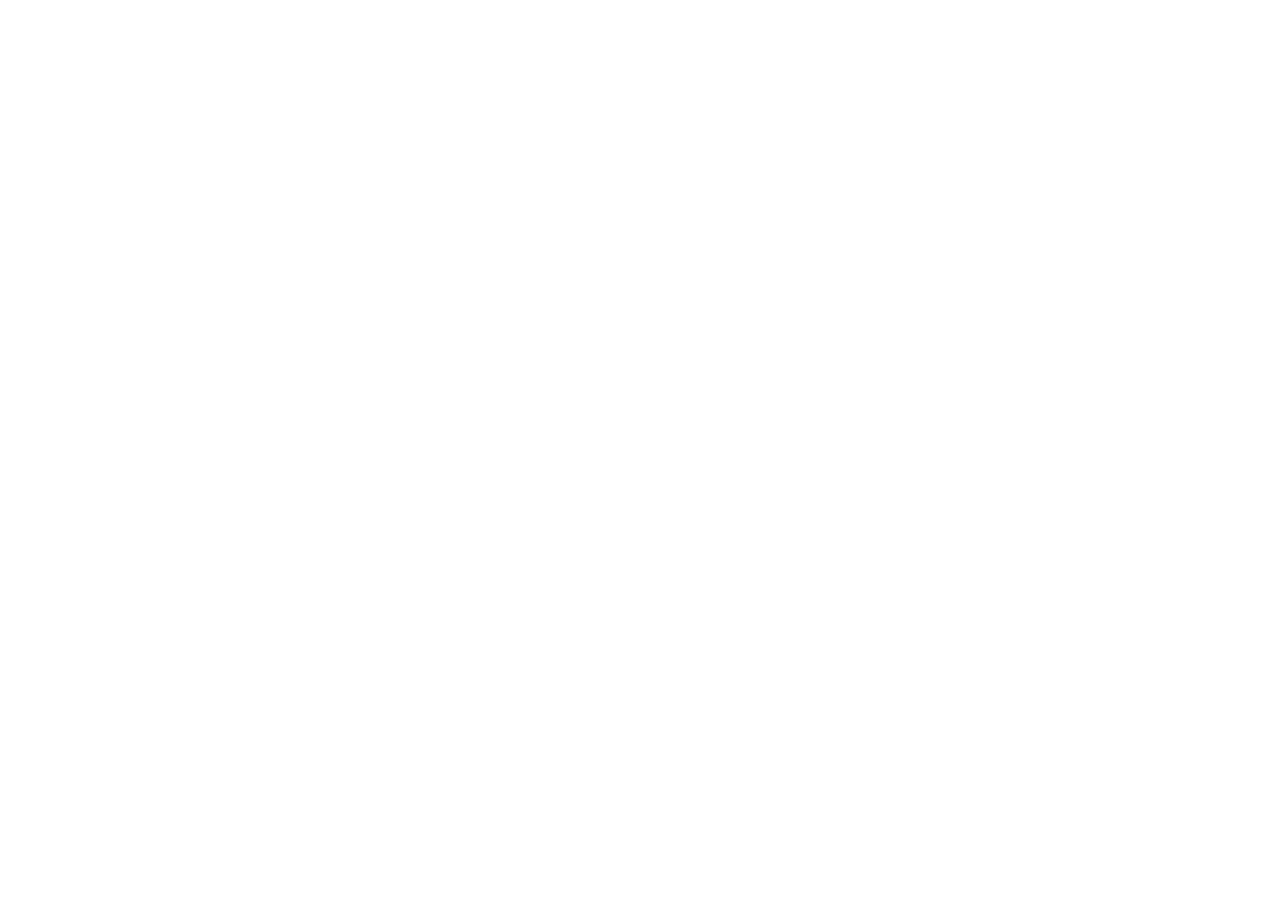
==== TP1/index.html @ e8b85199 "Estructura" ====
<!DOCTYPE html>
<html lang="es">
<head>
    <meta charset="UTF-8">
    <meta name="viewport" content="width=device-width, initial-scale=1.0">
    <link rel="stylesheet" href="css/index.css">
    <title>Página principal</title>
</head>
<body>
    
</body>
</html>
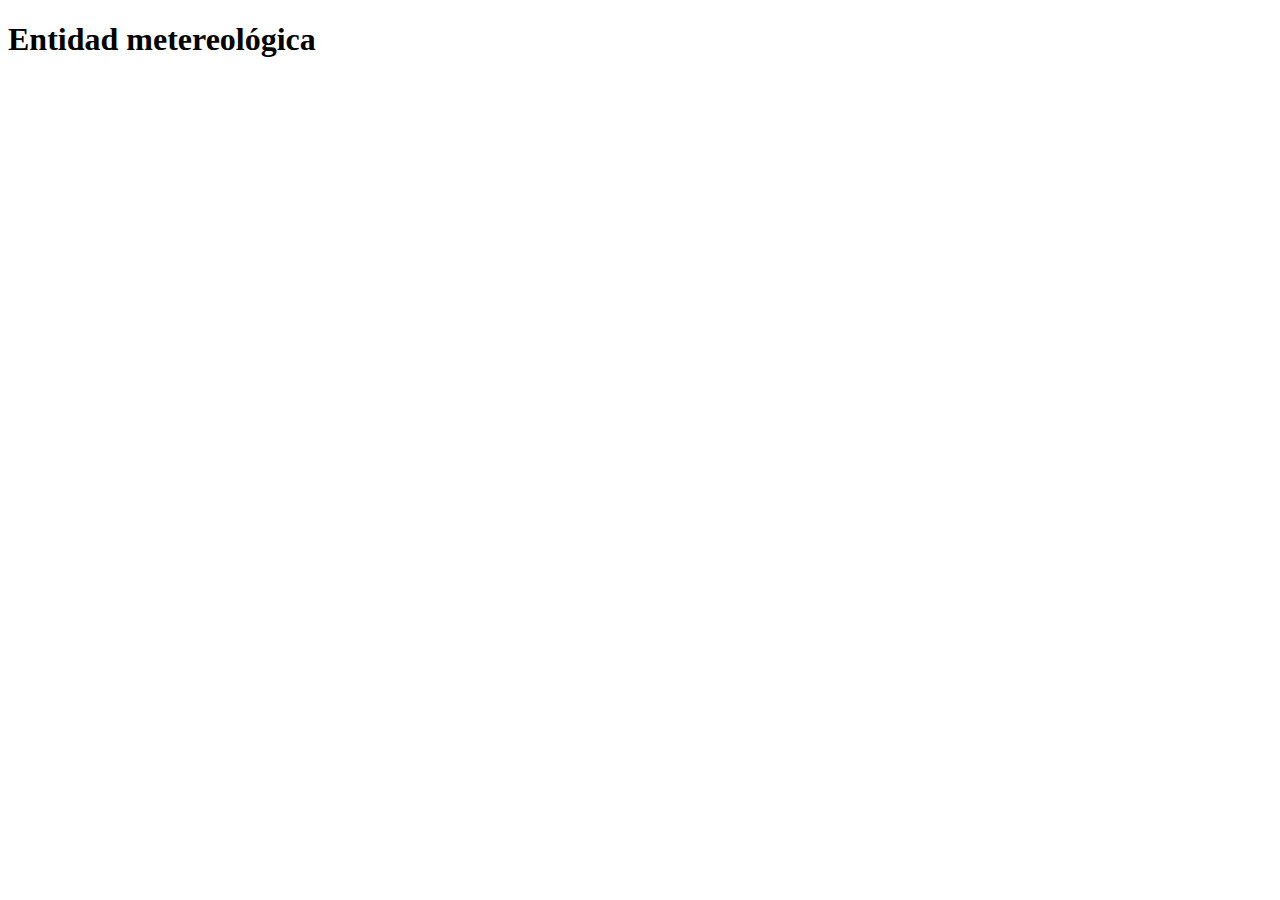
==== commit 3a123f11: "Agregue título" ====
--- a/TP1/index.html
+++ b/TP1/index.html
@@ -1,12 +1,12 @@
-<!DOCTYPE html>
-<html lang="es">
-<head>
-    <meta charset="UTF-8">
-    <meta name="viewport" content="width=device-width, initial-scale=1.0">
-    <link rel="stylesheet" href="css/index.css">
-    <title>Página principal</title>
-</head>
-<body>
-    
-</body>
+<!DOCTYPE html>
+<html lang="es">
+<head>
+    <meta charset="UTF-8">
+    <meta name="viewport" content="width=device-width, initial-scale=1.0">
+    <link rel="stylesheet" href="css/index.css">
+    <title>Página principal</title>
+</head>
+<body>
+    <h1>Entidad metereológica</h1>
+</body>
 </html>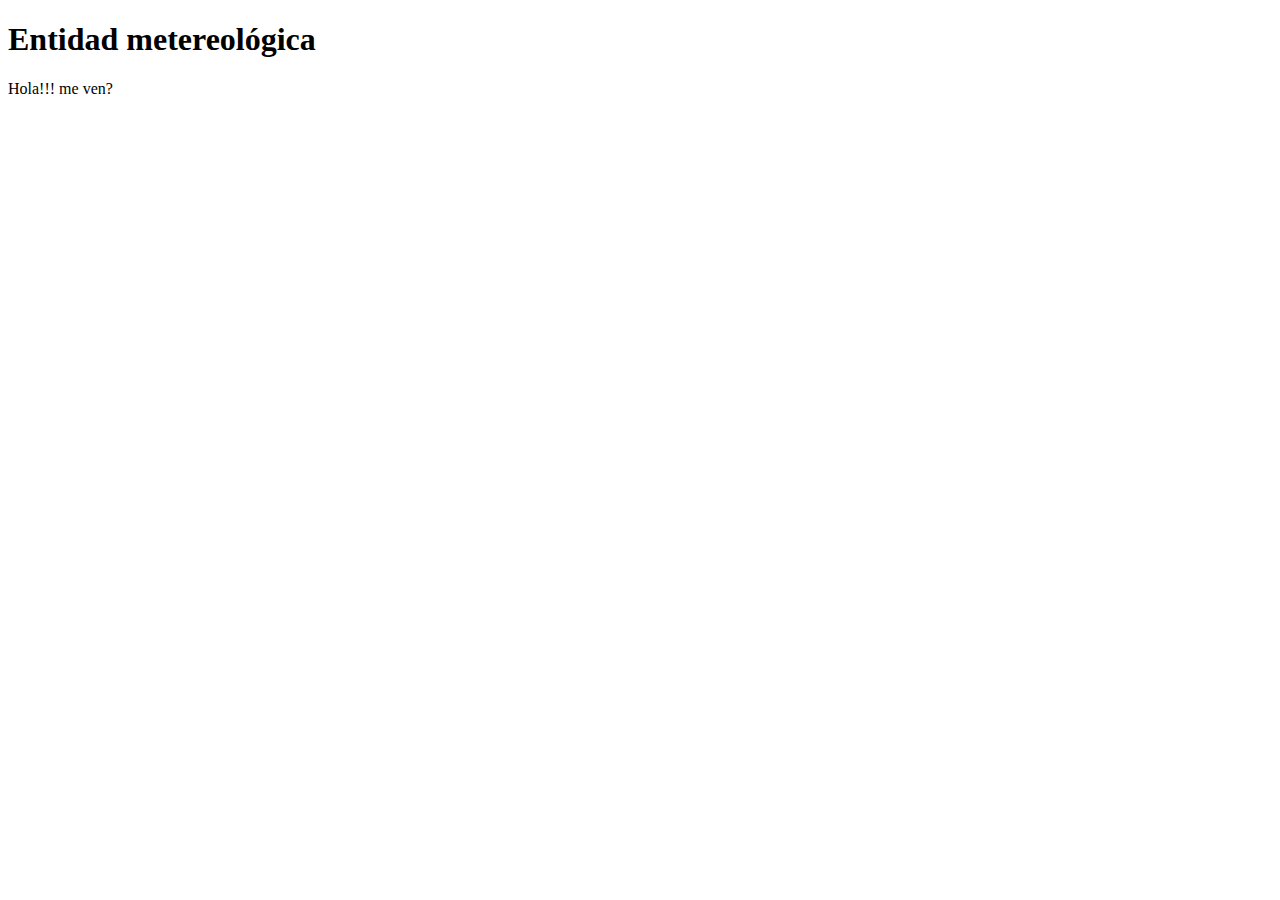
==== commit df417f3d: "Update index.html" ====
--- a/TP1/index.html
+++ b/TP1/index.html
@@ -8,5 +8,6 @@
 </head>
 <body>
     <h1>Entidad metereológica</h1>
+    <p> Hola!!! me ven?</p>
 </body>
-</html>+</html>
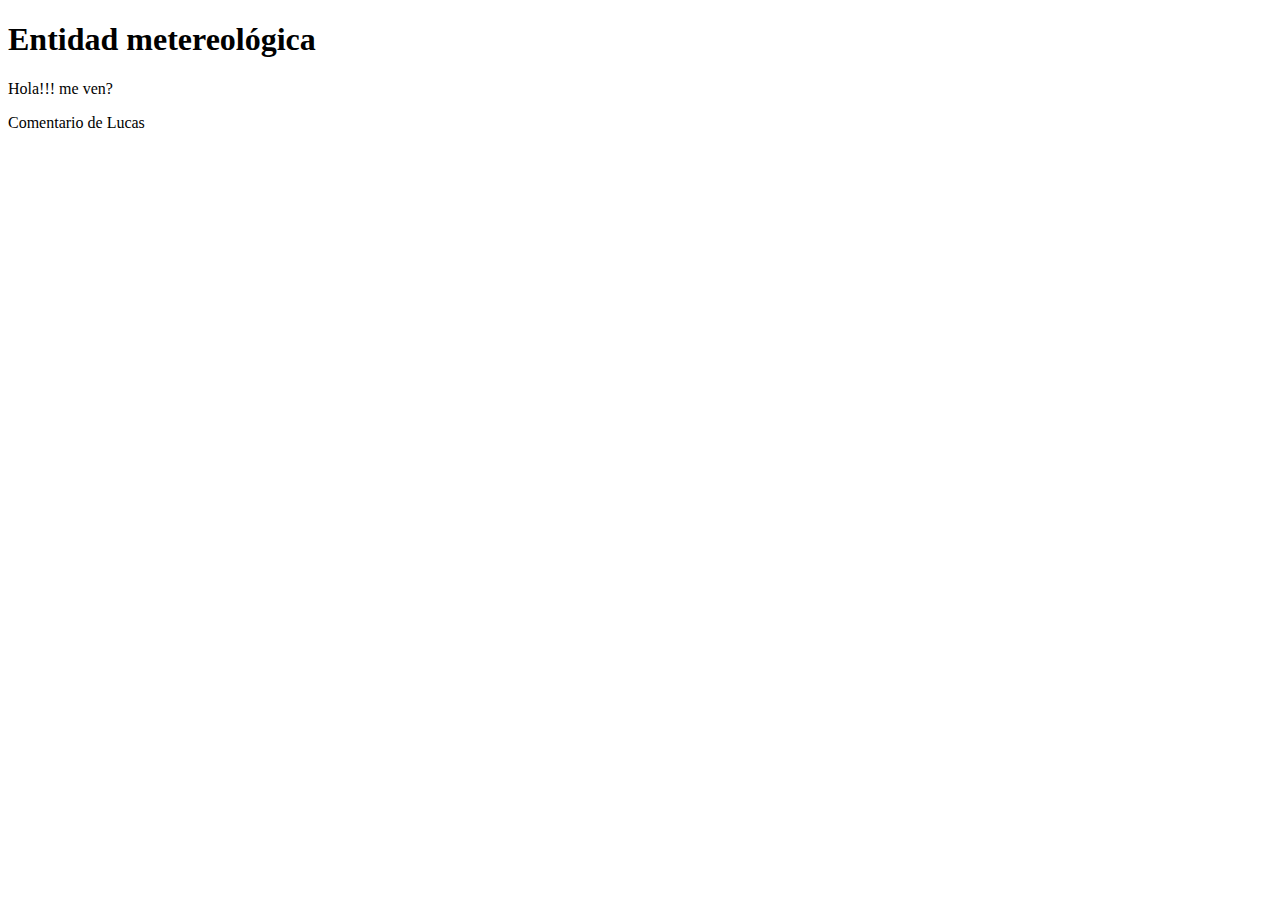
==== commit b881264f: "Update index.html" ====
--- a/TP1/index.html
+++ b/TP1/index.html
@@ -9,5 +9,6 @@
 <body>
     <h1>Entidad metereológica</h1>
     <p> Hola!!! me ven?</p>
+    <p>Comentario de Lucas</p>
 </body>
 </html>
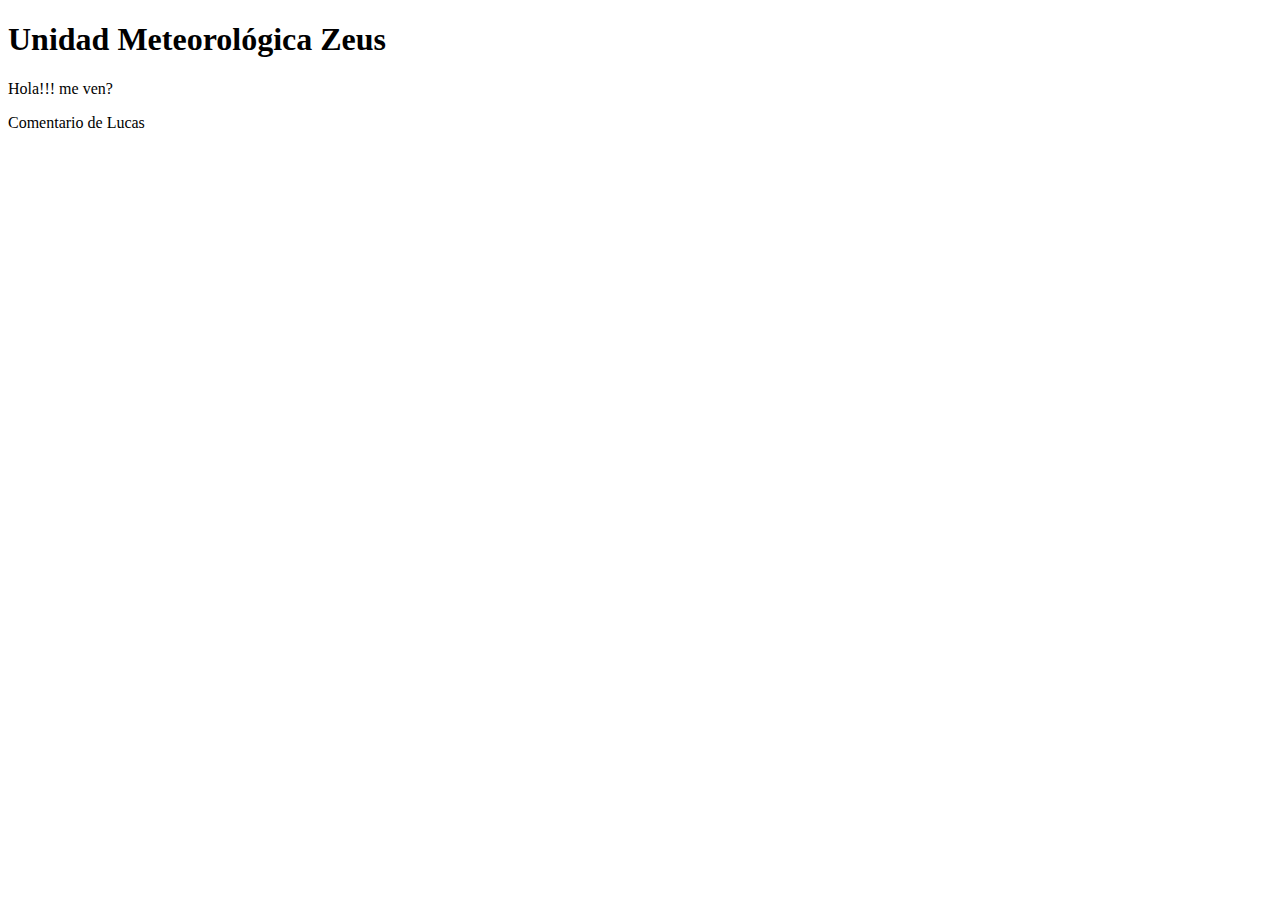
==== commit 7e843d57: "Update index.html" ====
--- a/TP1/index.html
+++ b/TP1/index.html
@@ -4,10 +4,10 @@
     <meta charset="UTF-8">
     <meta name="viewport" content="width=device-width, initial-scale=1.0">
     <link rel="stylesheet" href="css/index.css">
-    <title>Página principal</title>
+    <title>Unidad Meteorológica Zeus</title>
 </head>
 <body>
-    <h1>Entidad metereológica</h1>
+    <h1>Unidad Meteorológica Zeus</h1>
     <p> Hola!!! me ven?</p>
     <p>Comentario de Lucas</p>
 </body>
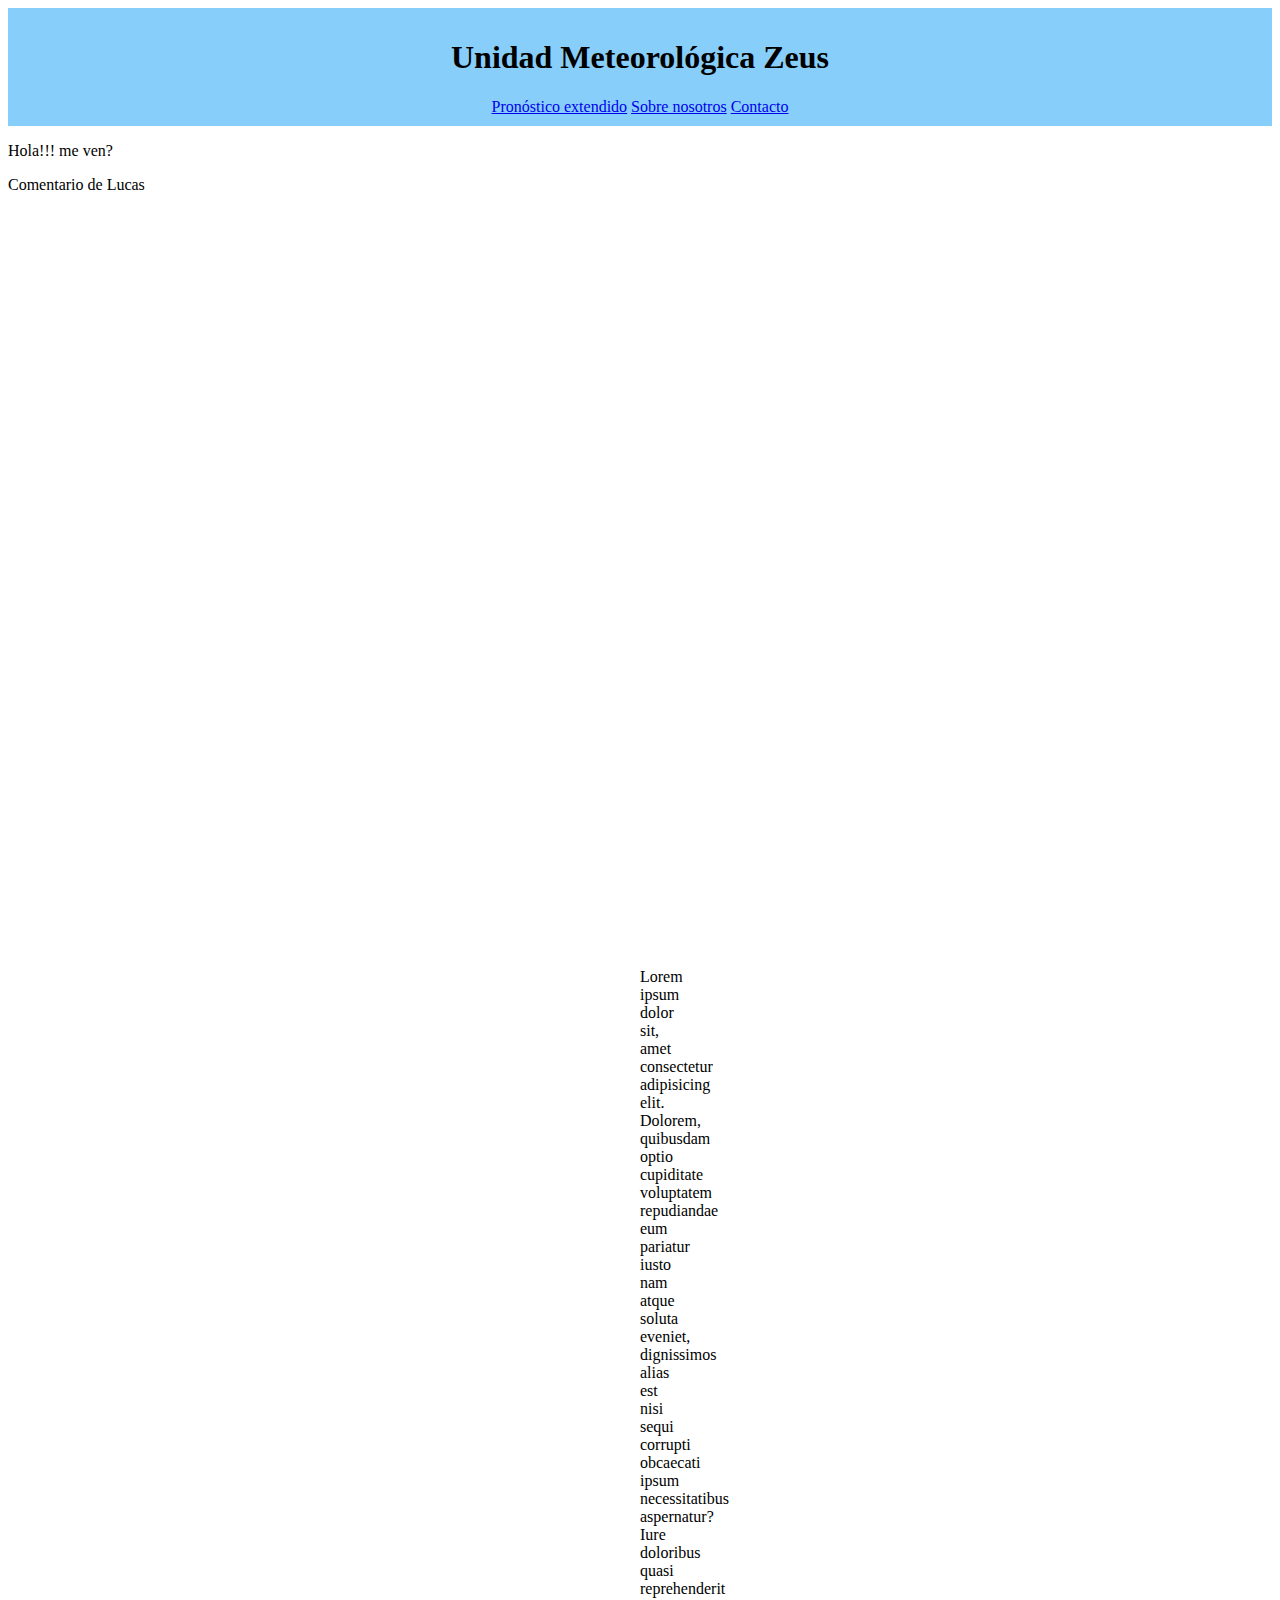
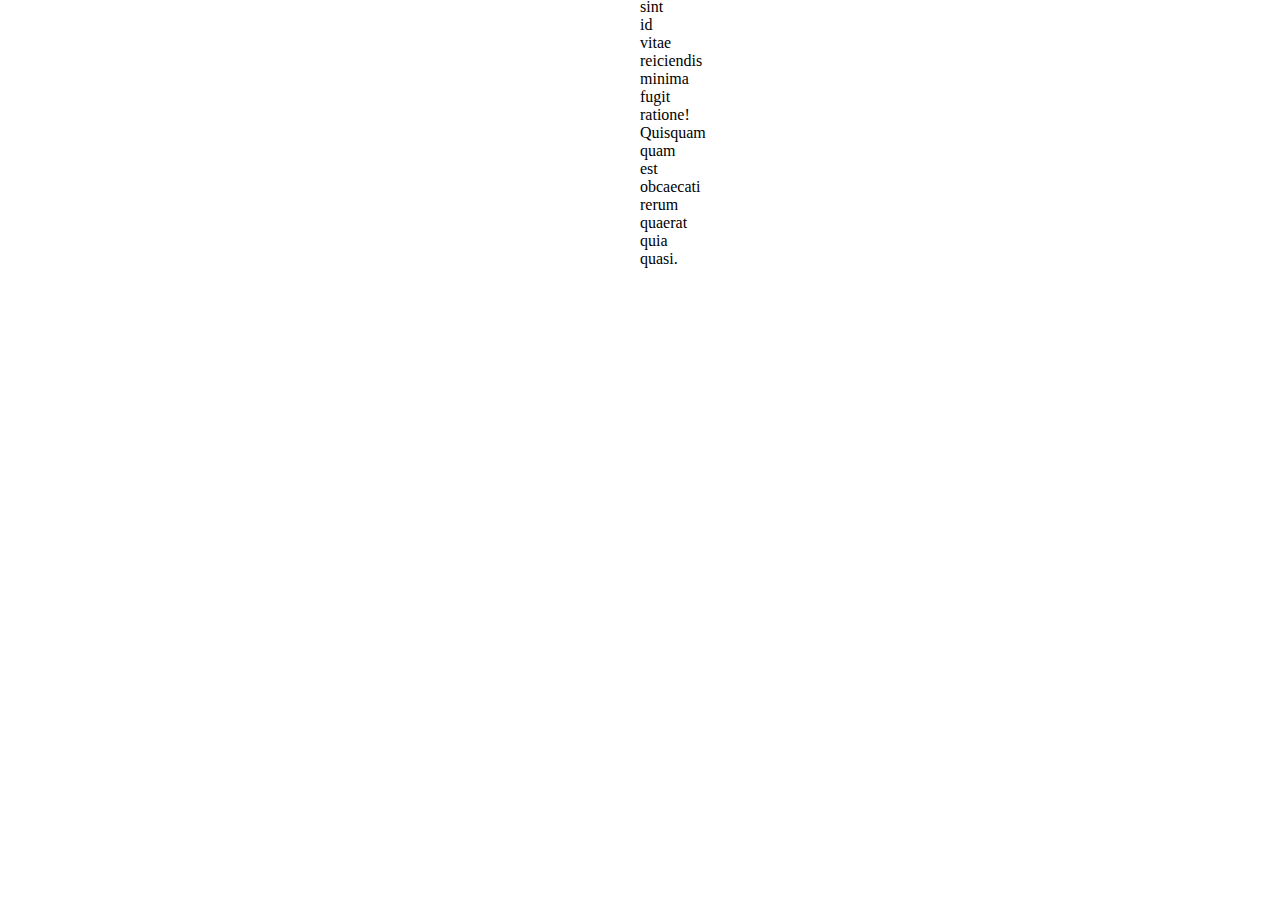
==== commit 06cb9a4e: "Barra de navegación WIP" ====
--- a/TP1/index.html
+++ b/TP1/index.html
@@ -7,8 +7,21 @@
     <title>Unidad Meteorológica Zeus</title>
 </head>
 <body>
-    <h1>Unidad Meteorológica Zeus</h1>
+    <nav class="navbar">
+        <h1>Unidad Meteorológica Zeus</h1>
+        <a href="extendido.html">Pronóstico extendido</a>
+        <a href="about.html">Sobre nosotros</a>
+        <a href="contacto.html">Contacto</a>
+    </nav>
     <p> Hola!!! me ven?</p>
     <p>Comentario de Lucas</p>
+    <br>
+    <br>
+    <br>
+    <br>
+    <br>
+    <br>
+    <br>
+    <p  style="height: 100%; margin: 50%;">Lorem ipsum dolor sit, amet consectetur adipisicing elit. Dolorem, quibusdam optio cupiditate voluptatem repudiandae eum pariatur iusto nam atque soluta eveniet, dignissimos alias est nisi sequi corrupti obcaecati ipsum necessitatibus aspernatur? Iure doloribus quasi reprehenderit sint id vitae reiciendis minima fugit ratione! Quisquam quam est obcaecati rerum quaerat quia quasi.</p>
 </body>
 </html>
--- a/TP1/css/index.css
+++ b/TP1/css/index.css
@@ -0,0 +1,7 @@
+.navbar{
+    background-color: lightskyblue;
+    text-align: center;
+    padding: 10px 0;
+    top: 0px;
+    position: sticky;
+}